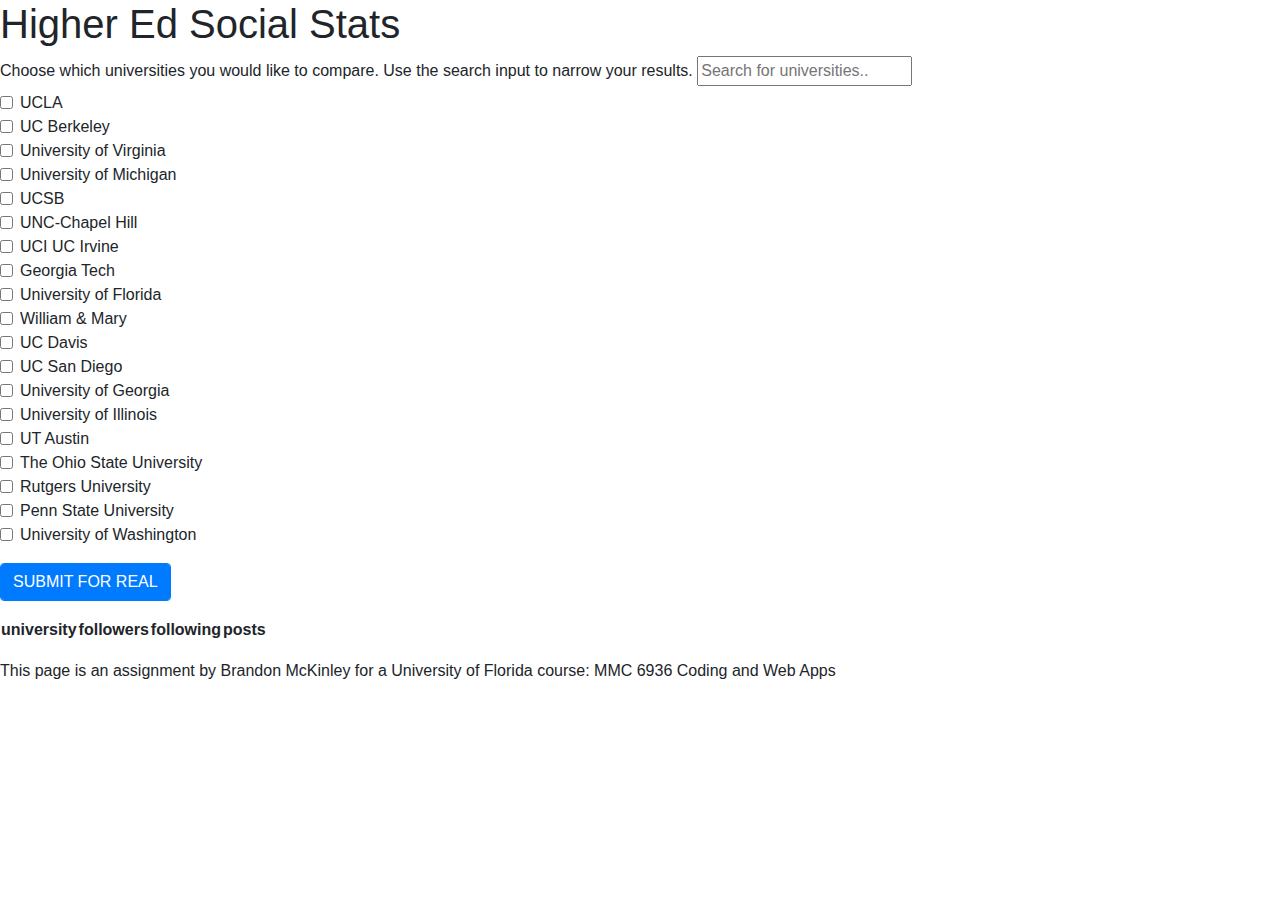
==== index.html @ e3e879f5 "Changed index files" ====
<!DOCTYPE html>
<html>
<head>
	<meta charset="utf-8">
	<meta name="viewport" content="width=device-width, initial-scale=1">
	<title> Higher Education Social Media Statistics </title>

	<link rel="stylesheet" href="css/bootstrap.min.css">

	<link rel="stylesheet" href="css/main.css">
</head>

<body onload="CreateTableFromJSON()">





	<header>

	  <h1>Higher Ed Social Stats</h1>

	</header>



<div>

		<div class="form-group">

			<label class="form-control-label">Choose which universities you would like to compare. Use the search input to narrow your results.</label>

			<input type="text" id="myInput" onkeyup="myFunction()" placeholder="Search for universities..">

			<div id="schools">



			</div> <!--div id='schools'> -->

		</div><!--form-group-->

</div>


<div class="form-group row">
	<div class="col-auto">
		<button onclick="submit()" class="form-control btn btn-primary">SUBMIT FOR REAL</button>
	</div><!--submit button-->
</div><!--buttons-->


<p id="showData"></p> <!---this is where the table goes--->

<footer>
	<p>This page is an assignment by Brandon McKinley for a University of Florida course: MMC 6936 Coding and Web Apps</p>
</footer>



<script src="json/higheredsocialstats.json"></script>
<script src="js/main.js"></script>

</body>
</html>
---- css/main.css ----
#tableheader {
  display: table-row;
}
tr {
  display: none;
}
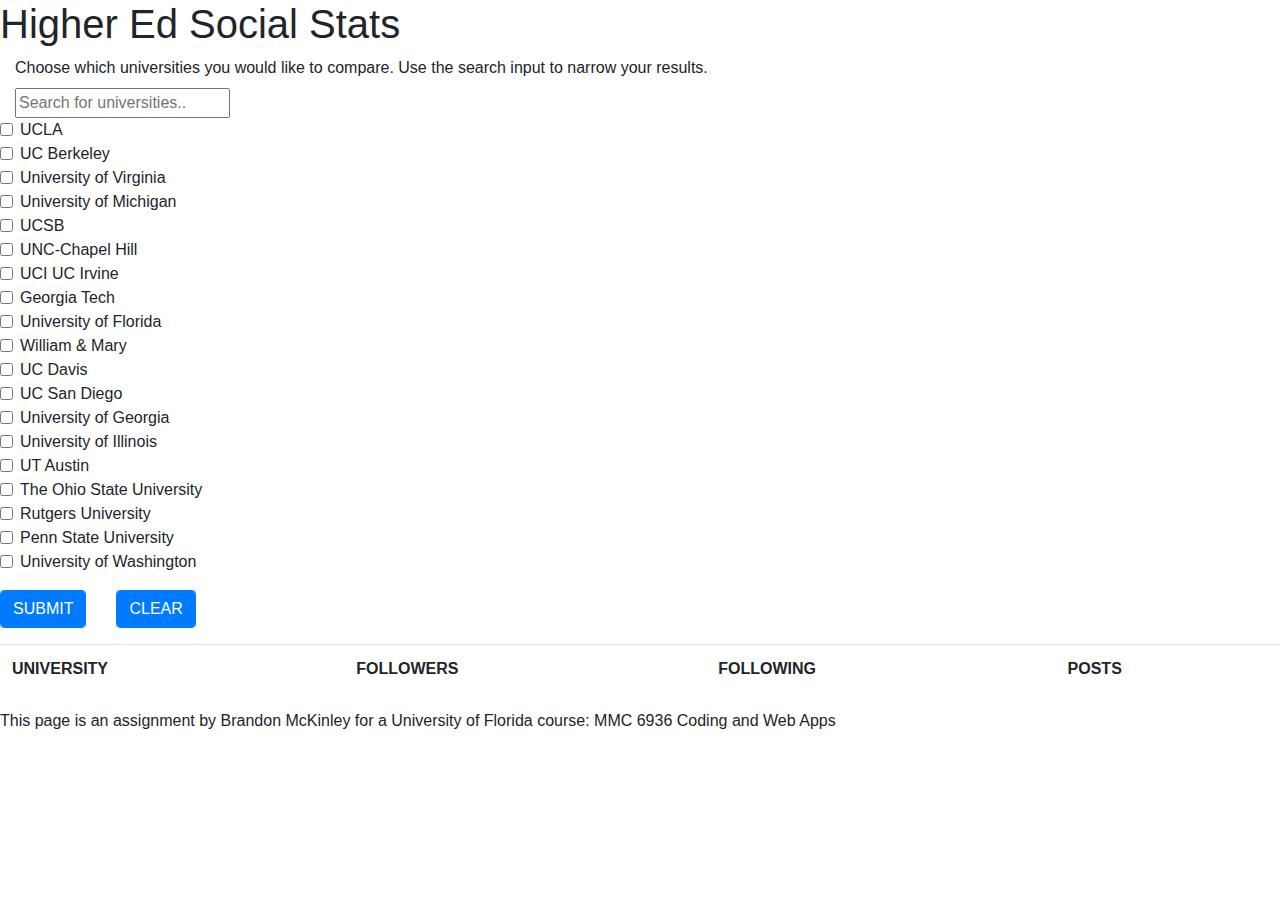
==== commit 6a2c8d8d: "Search bar & JS clean" ====
--- a/index.html
+++ b/index.html
@@ -28,15 +28,19 @@
 
 		<div class="form-group">
 
-			<label class="form-control-label">Choose which universities you would like to compare. Use the search input to narrow your results.</label>
 
-			<input type="text" id="myInput" onkeyup="myFunction()" placeholder="Search for universities..">
+				<div class="col-auto">
+					<label class="form-control-label">Choose which universities you would like to compare. Use the search input to narrow your results.</label>
+				</div> <!---col-auto-->
+				<div class="col-auto">
+					<input type="text" id="myInput" onkeyup="myFunction()" placeholder="Search for universities..">
+				</div> <!---col-auto-->
 
 			<div id="schools">
 
+					<!--main.js will fill the list in here-->
 
-
-			</div> <!--div id='schools'> -->
+			</div> <!--div id="schools" -->
 
 		</div><!--form-group-->
 
@@ -45,8 +49,12 @@
 
 <div class="form-group row">
 	<div class="col-auto">
-		<button onclick="submit()" class="form-control btn btn-primary">SUBMIT FOR REAL</button>
+		<button onclick="submit()" class="form-control btn btn-primary">SUBMIT</button>
 	</div><!--submit button-->
+
+	<div class="col-auto">
+		<button onclick="clear()" class="form-control btn btn-primary">CLEAR</button>
+	</div><!--clear button-->
 </div><!--buttons-->
 
 
@@ -58,7 +66,7 @@
 
 
 
-<script src="json/higheredsocialstats.json"></script>
+<script src="json/higheredsocialstats.js"></script>
 <script src="js/main.js"></script>
 
 </body>
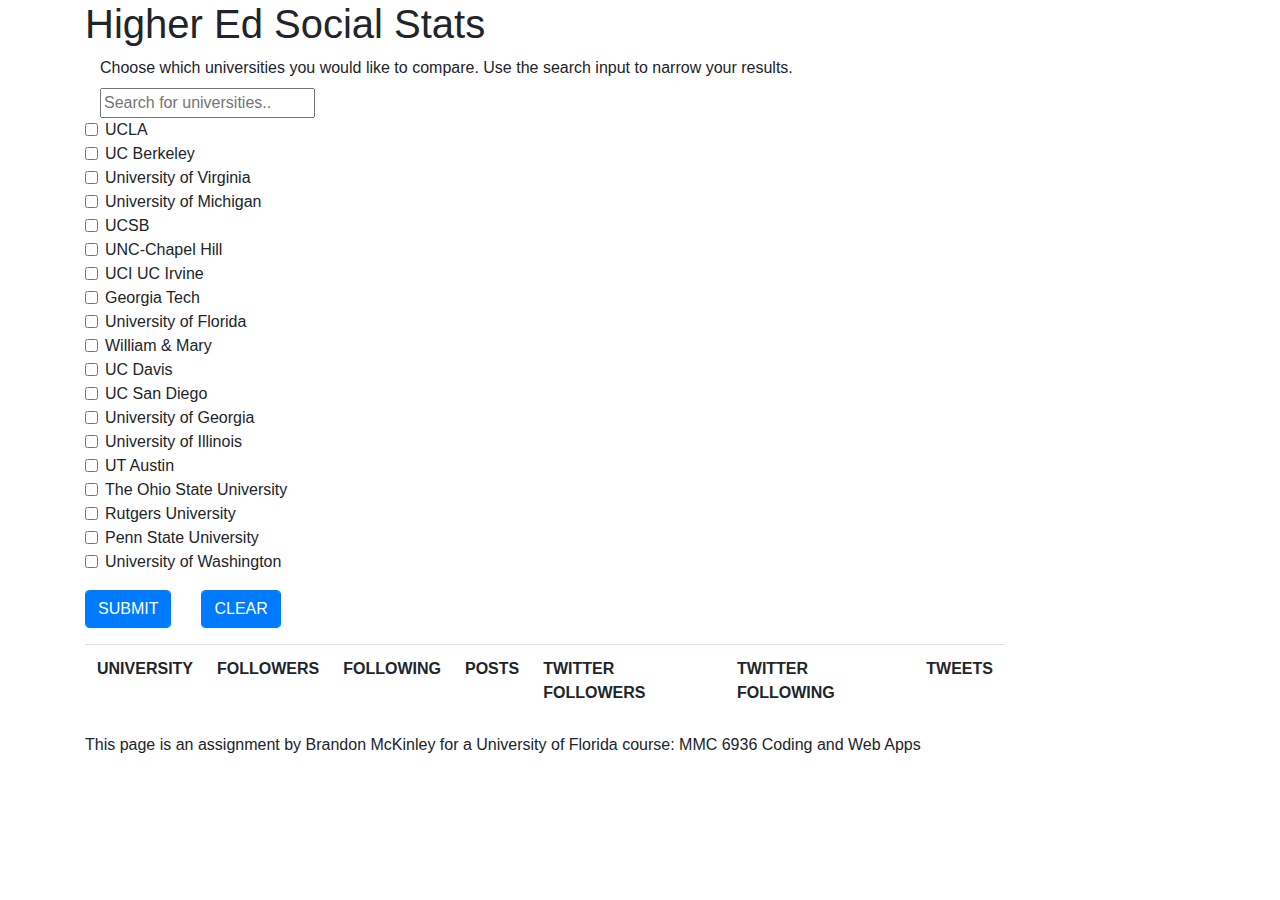
==== commit 0be53f71: "Added Twitter & Updated Bootstrap" ====
--- a/index.html
+++ b/index.html
@@ -12,9 +12,11 @@
 
 <body onload="CreateTableFromJSON()">
 
+<div class="container">
 
+	<div class="row">
 
-
+    <div class="col col-md-10">
 
 	<header>
 
@@ -24,10 +26,10 @@
 
 
 
-<div>
+
+
 
 		<div class="form-group">
-
 
 				<div class="col-auto">
 					<label class="form-control-label">Choose which universities you would like to compare. Use the search input to narrow your results.</label>
@@ -44,8 +46,6 @@
 
 		</div><!--form-group-->
 
-</div>
-
 
 <div class="form-group row">
 	<div class="col-auto">
@@ -58,16 +58,23 @@
 </div><!--buttons-->
 
 
+
 <p id="showData"></p> <!---this is where the table goes--->
+
+
 
 <footer>
 	<p>This page is an assignment by Brandon McKinley for a University of Florida course: MMC 6936 Coding and Web Apps</p>
 </footer>
 
-
+</div> <!--col-->
+</div> <!---row-->
+</div> <!---container-->
 
 <script src="json/higheredsocialstats.js"></script>
 <script src="js/main.js"></script>
 
+
+
 </body>
 </html>
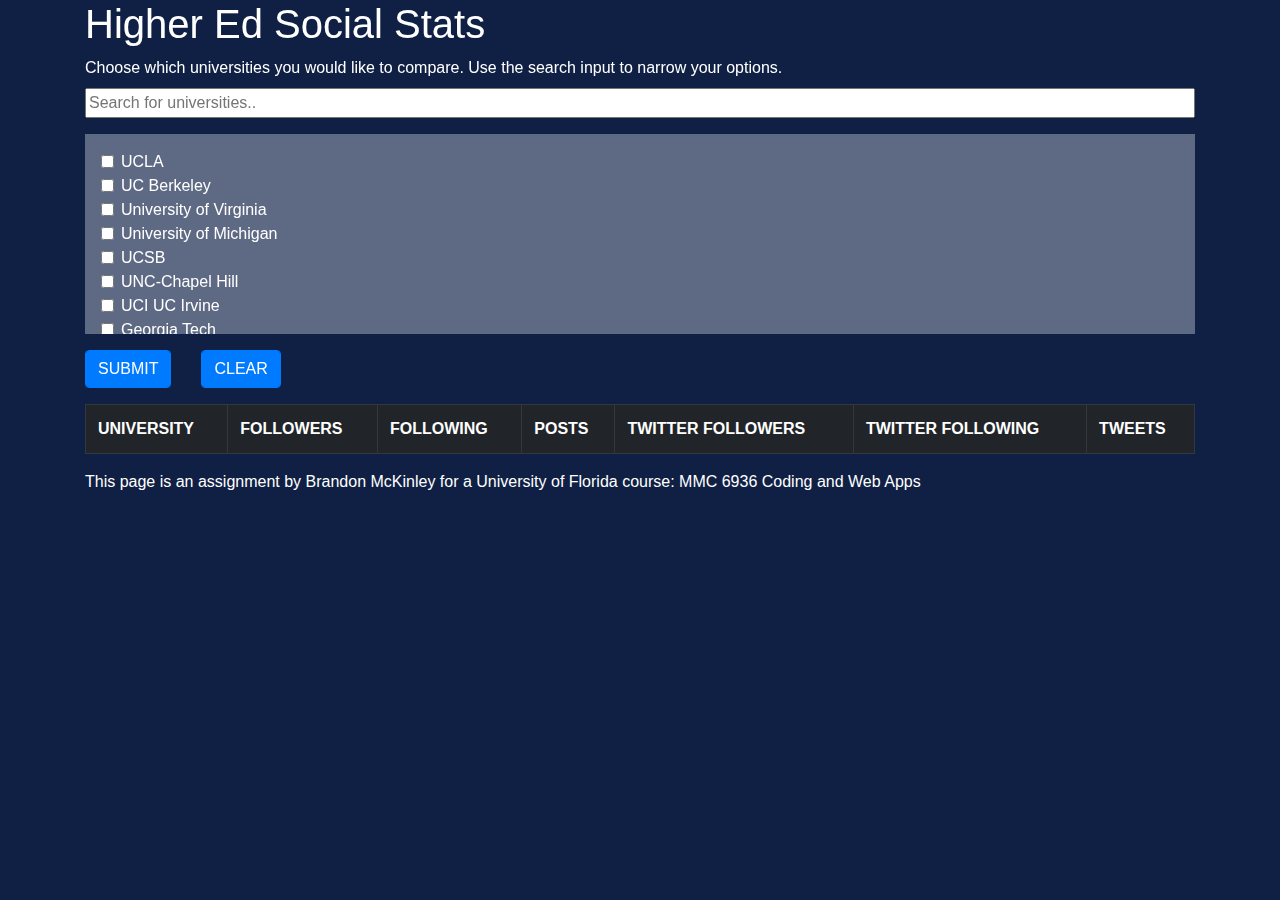
==== commit 40a5179d: "First CSS update" ====
--- a/index.html
+++ b/index.html
@@ -16,7 +16,7 @@
 
 	<div class="row">
 
-    <div class="col col-md-10">
+    <div class="col col-lg-12 col-sm-8">
 
 	<header>
 
@@ -31,12 +31,13 @@
 
 		<div class="form-group">
 
-				<div class="col-auto">
-					<label class="form-control-label">Choose which universities you would like to compare. Use the search input to narrow your results.</label>
-				</div> <!---col-auto-->
-				<div class="col-auto">
+			<div>
+					<label class="form-control-label">Choose which universities you would like to compare. Use the search input to narrow your options.</label>
+			</div>
+			<div>
+
 					<input type="text" id="myInput" onkeyup="myFunction()" placeholder="Search for universities..">
-				</div> <!---col-auto-->
+			</div>
 
 			<div id="schools">
 
@@ -57,24 +58,36 @@
 	</div><!--clear button-->
 </div><!--buttons-->
 
-
-
-<p id="showData"></p> <!---this is where the table goes--->
+</div> <!--col-->
+</div> <!---row-->
 
 
 
-<footer>
-	<p>This page is an assignment by Brandon McKinley for a University of Florida course: MMC 6936 Coding and Web Apps</p>
-</footer>
+<div class="row">
+    <div class="col">
+			<div class="table-responsive" id="showData">
+				<!---this is where the table goes-->
+			</div>
 
-</div> <!--col-->
+
+		</div> <!---col-->
+
+</div> <!---row-->
+
+<div class="row">
+	<div class="col">
+
+		<footer>
+			<p>This page is an assignment by Brandon McKinley for a University of Florida course: MMC 6936 Coding and Web Apps</p>
+		</footer>
+
+	</div> <!--col-->
 </div> <!---row-->
 </div> <!---container-->
 
 <script src="json/higheredsocialstats.js"></script>
+
 <script src="js/main.js"></script>
-
-
 
 </body>
 </html>
--- a/css/main.css
+++ b/css/main.css
@@ -1,6 +1,26 @@
+body {
+  background-color: #0f2044;
+  color: white;
+}
+
 #tableheader {
   display: table-row;
 }
+
 tr {
   display: none;
 }
+
+#schools {
+  max-height: 200px;
+  min-height: 200px;
+  overflow: scroll;
+  background-color: #5e6a84;
+  color: white;
+  padding: 1rem;
+  margin-top: 1rem;
+}
+
+#myInput {
+  min-width: 100%;
+}
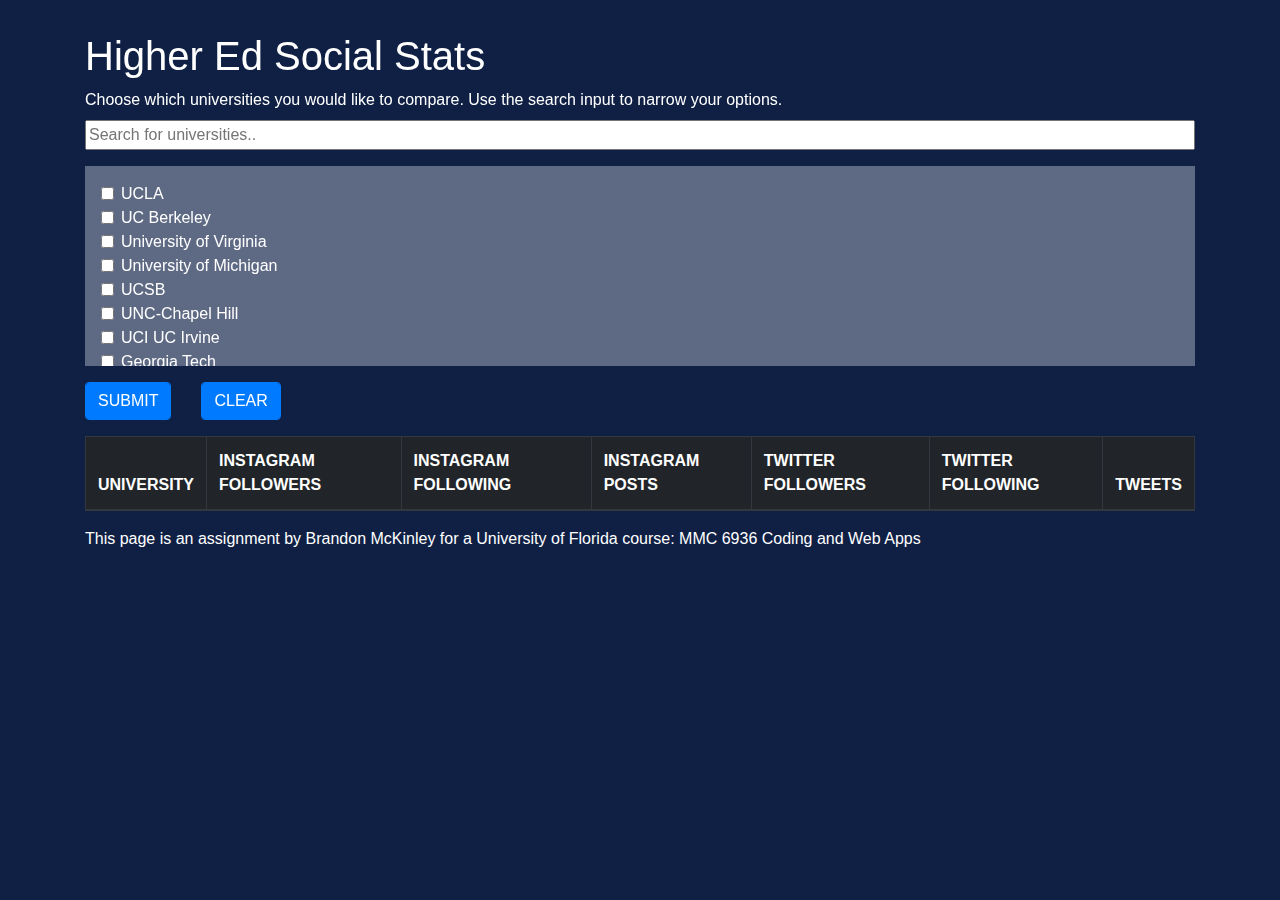
==== commit a3256945: "Clear button, python files" ====
--- a/index.html
+++ b/index.html
@@ -8,6 +8,9 @@
 	<link rel="stylesheet" href="css/bootstrap.min.css">
 
 	<link rel="stylesheet" href="css/main.css">
+
+	<link rel="stylesheet" type="text/css" href="https://cdn.datatables.net/v/dt/dt-1.10.18/fc-3.2.5/datatables.min.css"/>
+
 </head>
 
 <body onload="CreateTableFromJSON()">
@@ -16,7 +19,7 @@
 
 	<div class="row">
 
-    <div class="col col-lg-12 col-sm-8">
+    <div class="col">
 
 	<header>
 
@@ -50,11 +53,11 @@
 
 <div class="form-group row">
 	<div class="col-auto">
-		<button onclick="submit()" class="form-control btn btn-primary">SUBMIT</button>
+		<button class="form-control btn btn-primary">SUBMIT</button>
 	</div><!--submit button-->
 
 	<div class="col-auto">
-		<button onclick="clear()" class="form-control btn btn-primary">CLEAR</button>
+		<button class="form-control btn btn-primary">CLEAR</button>
 	</div><!--clear button-->
 </div><!--buttons-->
 
@@ -65,7 +68,7 @@
 
 <div class="row">
     <div class="col">
-			<div class="table-responsive" id="showData">
+			<div class="table-responsive-xl" id="showData">
 				<!---this is where the table goes-->
 			</div>
 
@@ -85,9 +88,8 @@
 </div> <!---row-->
 </div> <!---container-->
 
-<script src="json/higheredsocialstats.js"></script>
+<script src="js/main.js"></script>
 
-<script src="js/main.js"></script>
 
 </body>
 </html>
--- a/css/main.css
+++ b/css/main.css
@@ -24,3 +24,46 @@
 #myInput {
   min-width: 100%;
 }
+
+header {
+  padding-top: 2rem;
+}
+
+/*optional table sort CSS http://tristen.ca/tablesort/demo/
+
+
+th[role=columnheader]:not(.no-sort) {
+	cursor: pointer;
+}
+
+th[role=columnheader]:not(.no-sort):after {
+	content: '';
+	float: right;
+	margin-top: 7px;
+	border-width: 0 4px 4px;
+	border-style: solid;
+	border-color: #404040 transparent;
+	visibility: hidden;
+	opacity: 0;
+	-ms-user-select: none;
+	-webkit-user-select: none;
+	-moz-user-select: none;
+	user-select: none;
+}
+
+th[aria-sort=ascending]:not(.no-sort):after {
+	border-bottom: none;
+	border-width: 4px 4px 0;
+}
+
+th[aria-sort]:not(.no-sort):after {
+	visibility: visible;
+	opacity: 0.4;
+}
+
+th[role=columnheader]:not(.no-sort):hover:after {
+	visibility: visible;
+	opacity: 1;
+}
+
+*/
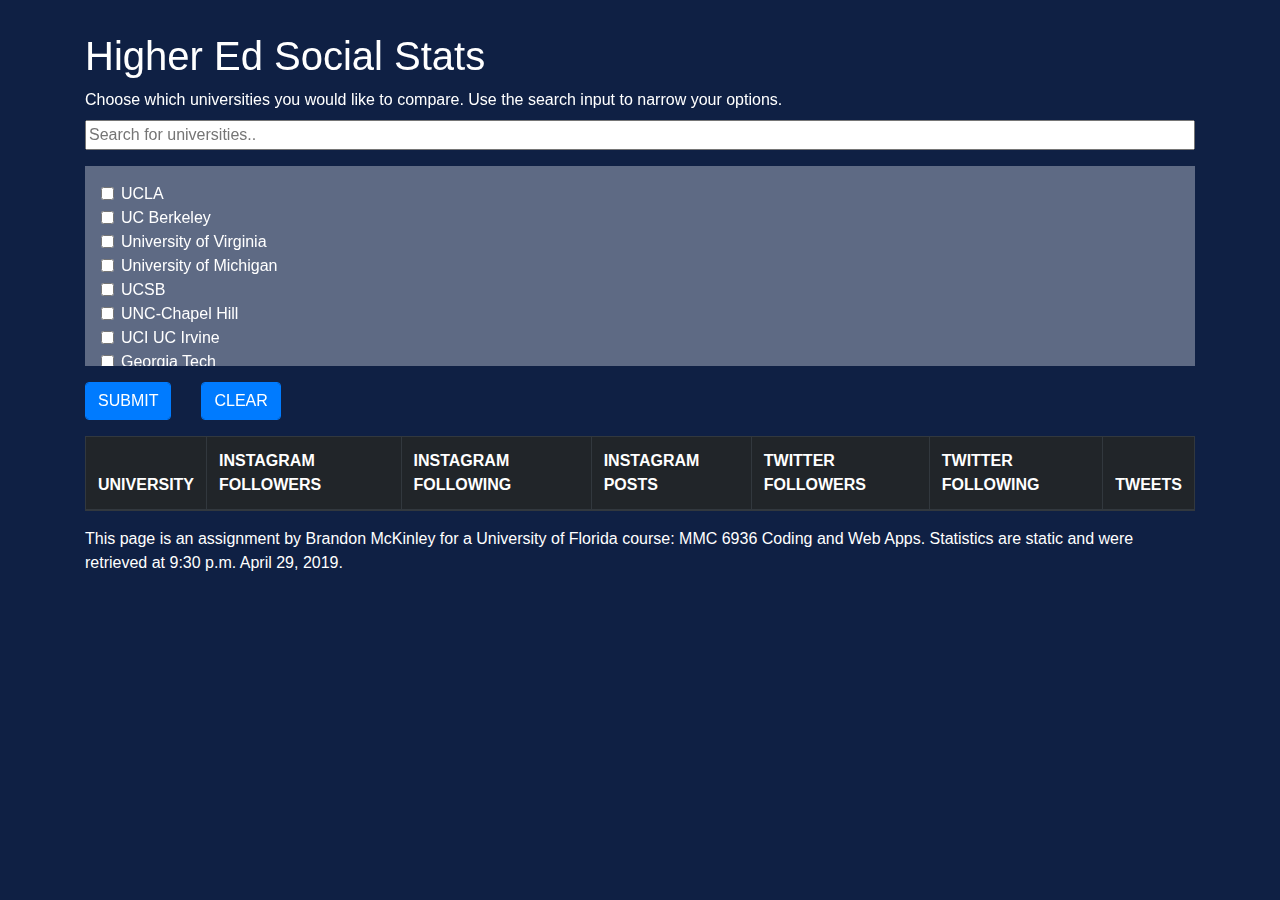
==== commit 9b429b2d: "Update footer" ====
--- a/index.html
+++ b/index.html
@@ -81,7 +81,7 @@
 	<div class="col">
 
 		<footer>
-			<p>This page is an assignment by Brandon McKinley for a University of Florida course: MMC 6936 Coding and Web Apps</p>
+			<p>This page is an assignment by Brandon McKinley for a University of Florida course: MMC 6936 Coding and Web Apps. Statistics are static and were retrieved at 9:30 p.m. April 29, 2019.</p>
 		</footer>
 
 	</div> <!--col-->
